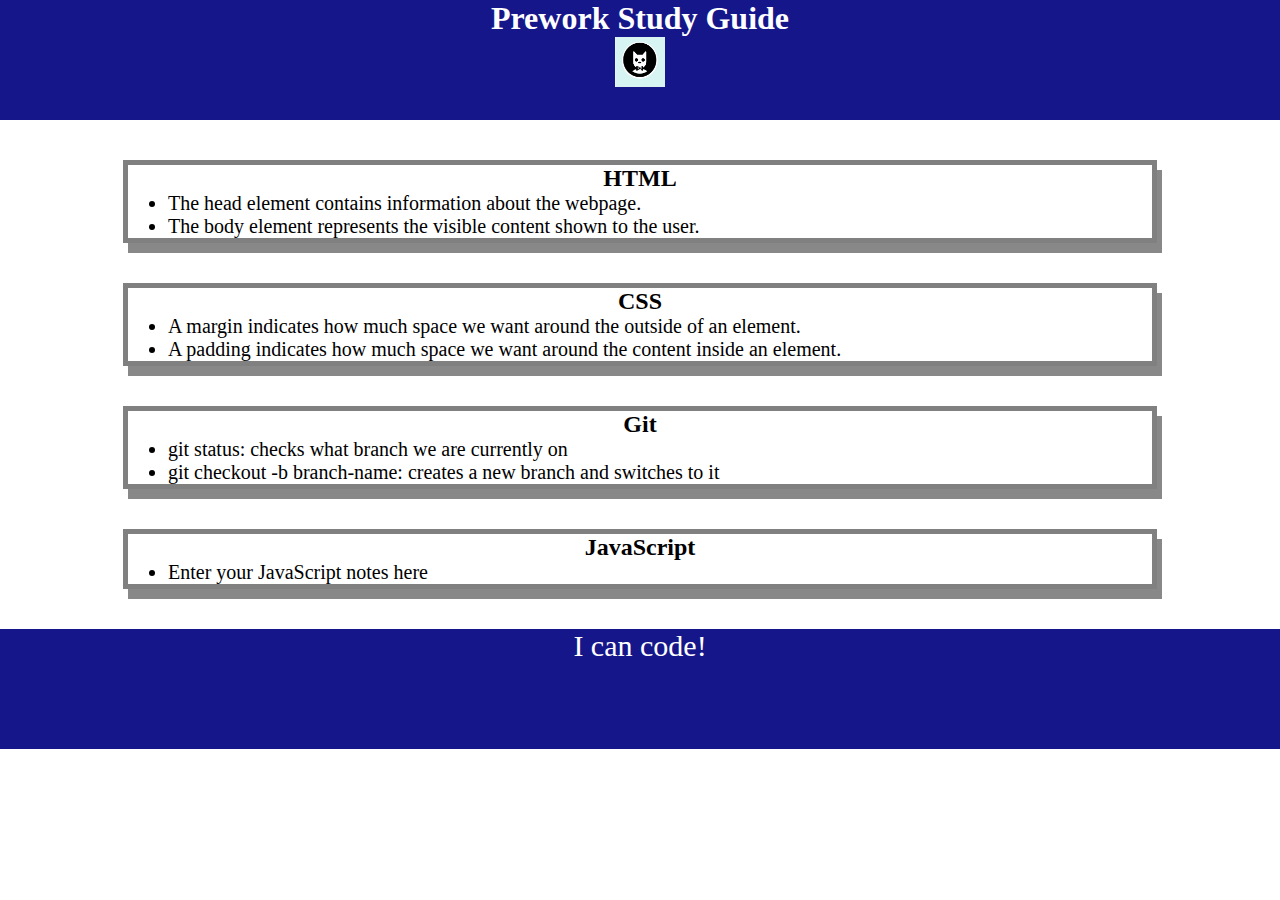
==== index.html @ 247bf57f "added CSS to project" ====
<!DOCTYPE html>
<html lang="en">
  <head>
    <meta charset="UTF-8" />
    <meta http-equiv="X-UA-Compatible" content="IE=edge" />
    <meta name="viewport" content="width=device-width, initial-scale=1.0" />
    <link rel="stylesheet" href="./assets/style.css">
    <title>Prework Study Guide</title>
  </head>
  <body>
    <header id="top">
      <h1>Prework Study Guide</h1>
      <img src="./assets/bowtie-cat.png" alt="Profile image of cat wearing a bow tie." />
    </header>
    <main>
      <section class="card" id="html-section">
        <h2>HTML</h2>
        <ul>
          <li>The head element contains information about the webpage.</li>
          <li>The body element represents the visible content shown to the user.</li>
        </ul>
      </section>
   
      <section class="card" id="css-section">
        <h2>CSS</h2>
        <ul>
            <li>A margin indicates how much space we want around the outside of an element.</li>
            <li>A padding indicates how much space we want around the content inside an element.</li>
        </ul>
      </section>
   
      <section class="card" id="git-section">
        <h2>Git</h2>
        <ul>
          <li>git status: checks what branch we are currently on</li>
          <li>git checkout -b branch-name: creates a new branch and switches to it</li>
        </ul>
      </section>
   
      <section class="card" id="javascript-section">
        <h2>JavaScript</h2>
        <ul>
          <li>Enter your JavaScript notes here</li>
        </ul>
      </section>

    </main>

    <footer>
      <p>I can code!</p>
    </footer>
  </body>
</html>
---- assets/style.css ----
* {
    margin: 0;
    padding: 0;
}
header,
footer {
    width: 100%;
    height: 120px;
    background-color: rgb(22, 22, 139);
    color: white;
}
h1,
h2 {
    text-align: center;
}
img {
    display: block;
    height: 50px;
    width: 50px;
    margin-left: auto;
    margin-right: auto;
}
ul {
    padding-left: 40px;
    font-size: 20px;
}
p {
    text-align: center;
    font-size: 30px;
  }
  .card {
    width: 80%;
    margin: 40px auto;
    border: 5px solid gray;
    box-shadow: 5px 10px #888888;
  }
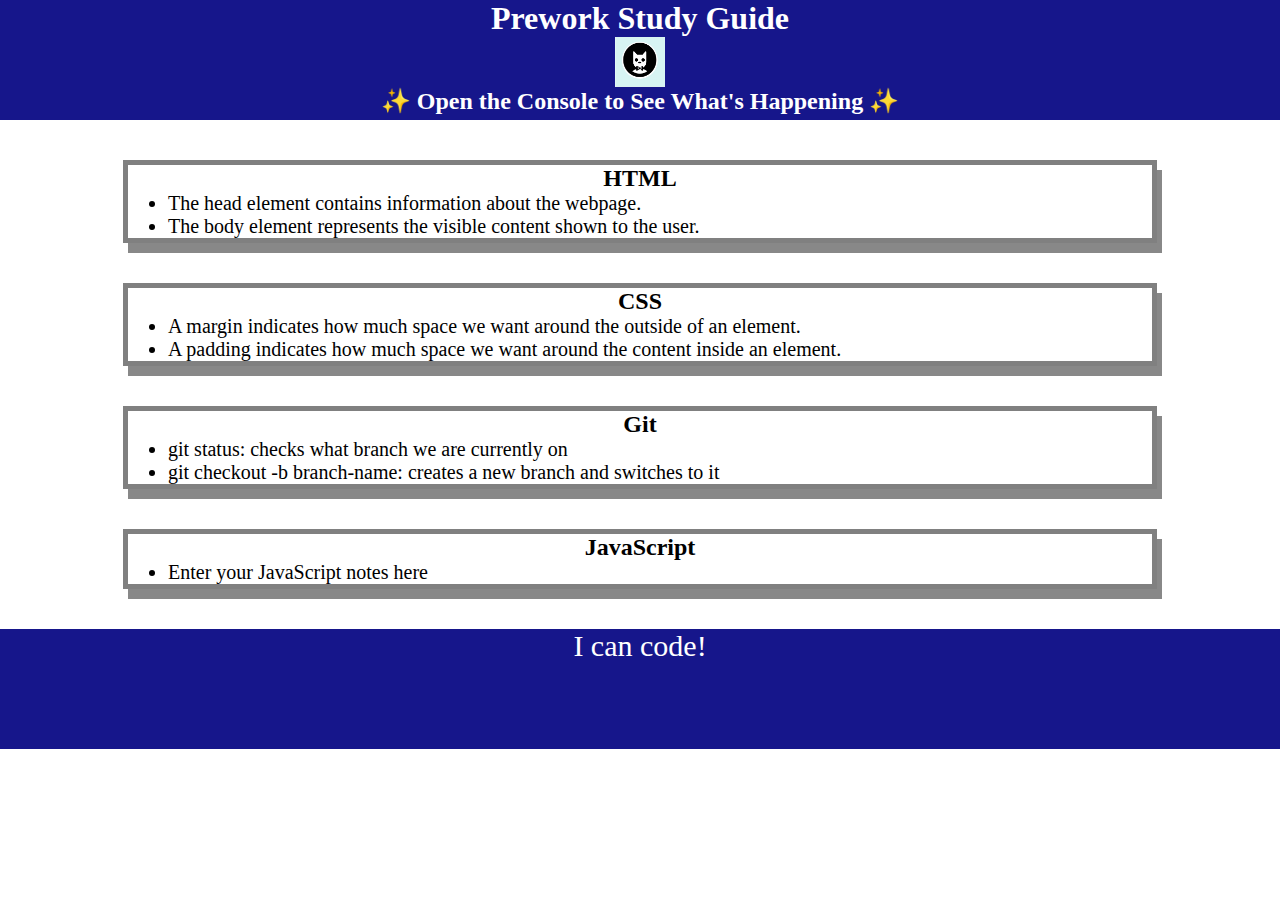
==== commit d29054c8: "adding javascript to HTML" ====
--- a/index.html
+++ b/index.html
@@ -11,6 +11,7 @@
     <header id="top">
       <h1>Prework Study Guide</h1>
       <img src="./assets/bowtie-cat.png" alt="Profile image of cat wearing a bow tie." />
+      <h2>✨ Open the Console to See What's Happening ✨</h2>
     </header>
     <main>
       <section class="card" id="html-section">
@@ -49,5 +50,6 @@
     <footer>
       <p>I can code!</p>
     </footer>
+    <script src="./assets/script.js"></script>
   </body>
 </html>
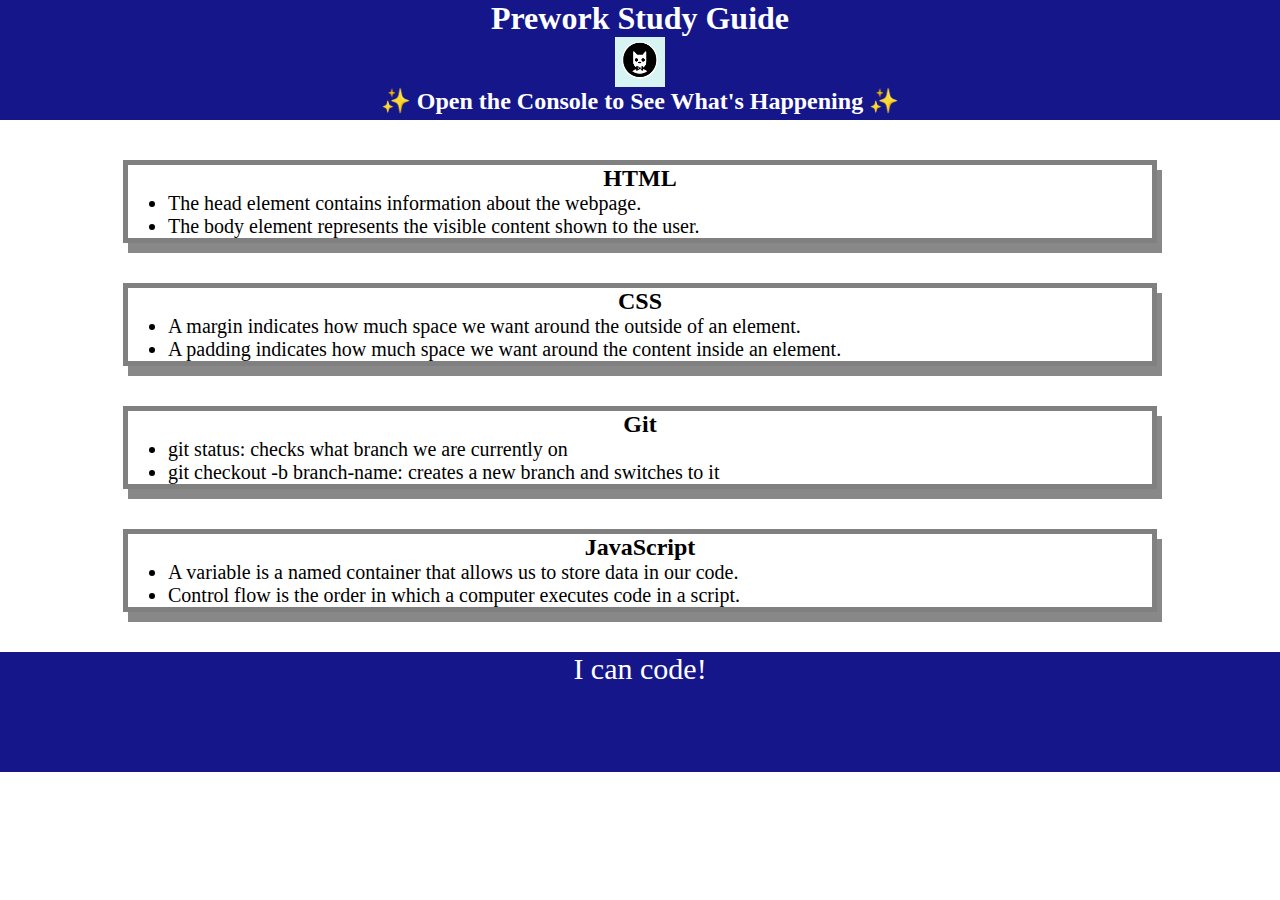
==== commit a79c9e1d: "new prompts and randomly selected topic with JS" ====
--- a/index.html
+++ b/index.html
@@ -41,7 +41,8 @@
       <section class="card" id="javascript-section">
         <h2>JavaScript</h2>
         <ul>
-          <li>Enter your JavaScript notes here</li>
+            <li>A variable is a named container that allows us to store data in our code.</li>
+            <li>Control flow is the order in which a computer executes code in a script.</li>
         </ul>
       </section>
 
